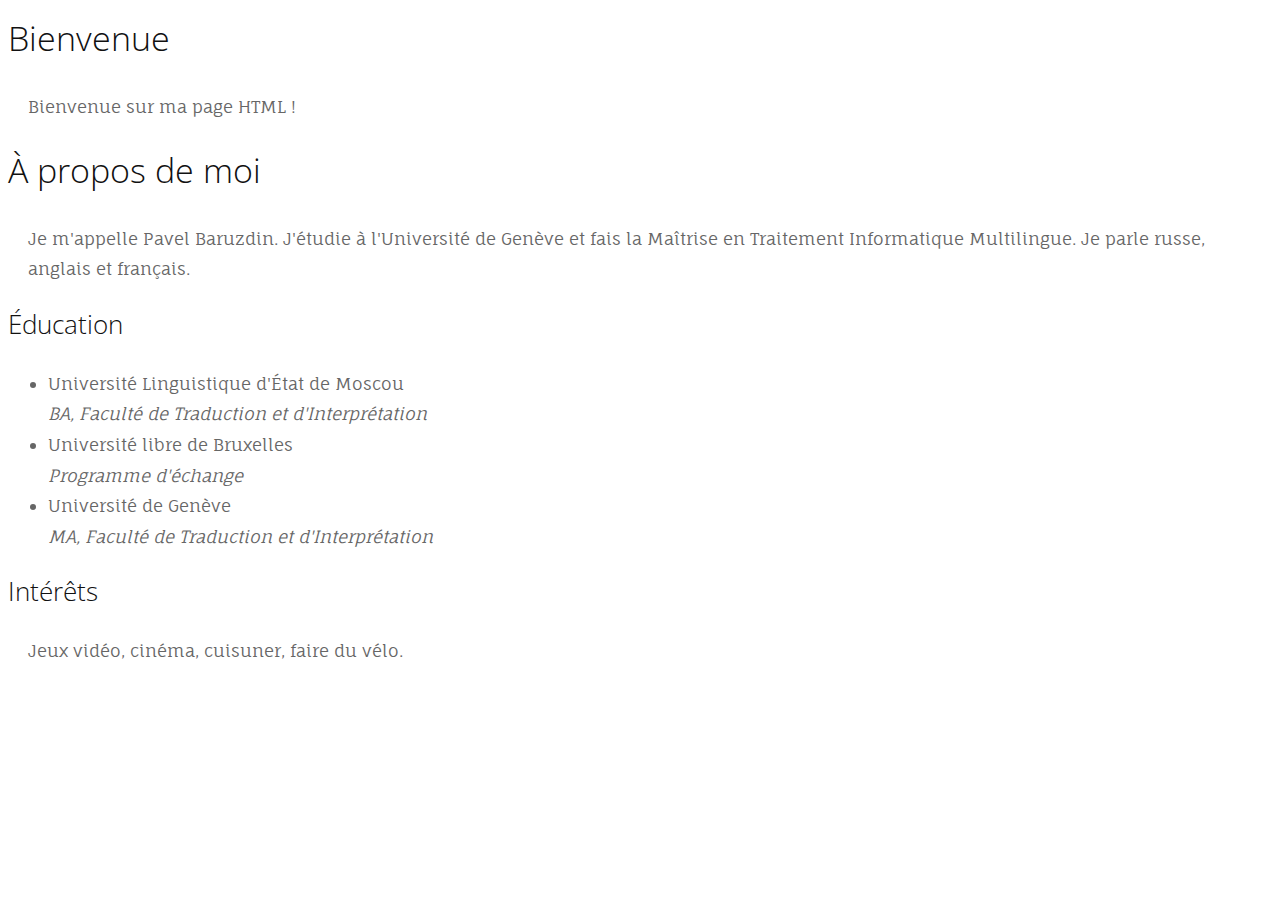
==== index.html @ ae16395b "Initial commit" ====
<!DOCTYPE html>
<html lang="en" dir="ltr">
  <head>
    <meta charset="utf-8">
    <link href="style.css" rel="stylesheet">
    <title>Page d'accueil</title>
  </head>
  <body>
    <h1>Bienvenue</h1>
    <p>Bienvenue sur ma page HTML !</p>
    <h1>À propos de moi</h1>
    <p>Je m'appelle Pavel Baruzdin. J'étudie à l'Université de Genève et fais la Maîtrise en Traitement Informatique Multilingue. Je parle russe, anglais et français.</p>
    <h2>Éducation</h2>
    <ul>
      <li>Université Linguistique d'État de Moscou<br><i>BA, Faculté de Traduction et d'Interprétation</i></li>
      <li>Université libre de Bruxelles<br><i>Programme d'échange</i></li>
      <li>Université de Genève <br><i>MA, Faculté de Traduction et d'Interprétation</i></li>
    </ul>
    <h2>Intérêts</h2>
    <p>Jeux vidéo, cinéma, cuisuner, faire du vélo.</p>
  </body>
</html>
---- style.css ----
@import url(https://fonts.googleapis.com/css?family=Open+Sans:400,300);
@import 'https://fonts.googleapis.com/css?family=Fauna+One';

body {
    color: #222;
    font-family: 'Fauna One', serif;
    font-size: 17px;
    line-height: 1.8!important;
}
html {
    overflow-x: hidden;
}
h1, h2 {
    font-family: 'Open Sans', sans-serif;
    font-weight: 200;
    color: #111;
    margin-top: 0;
}
p {
    font-family: 'Fauna One', serif;
    font-weight: 300;
    color: #666;
    margin-left: 20px;
}
ul {
  font-family: 'Fauna One', serif;
  font-weight: 300;
  color: #666;
}
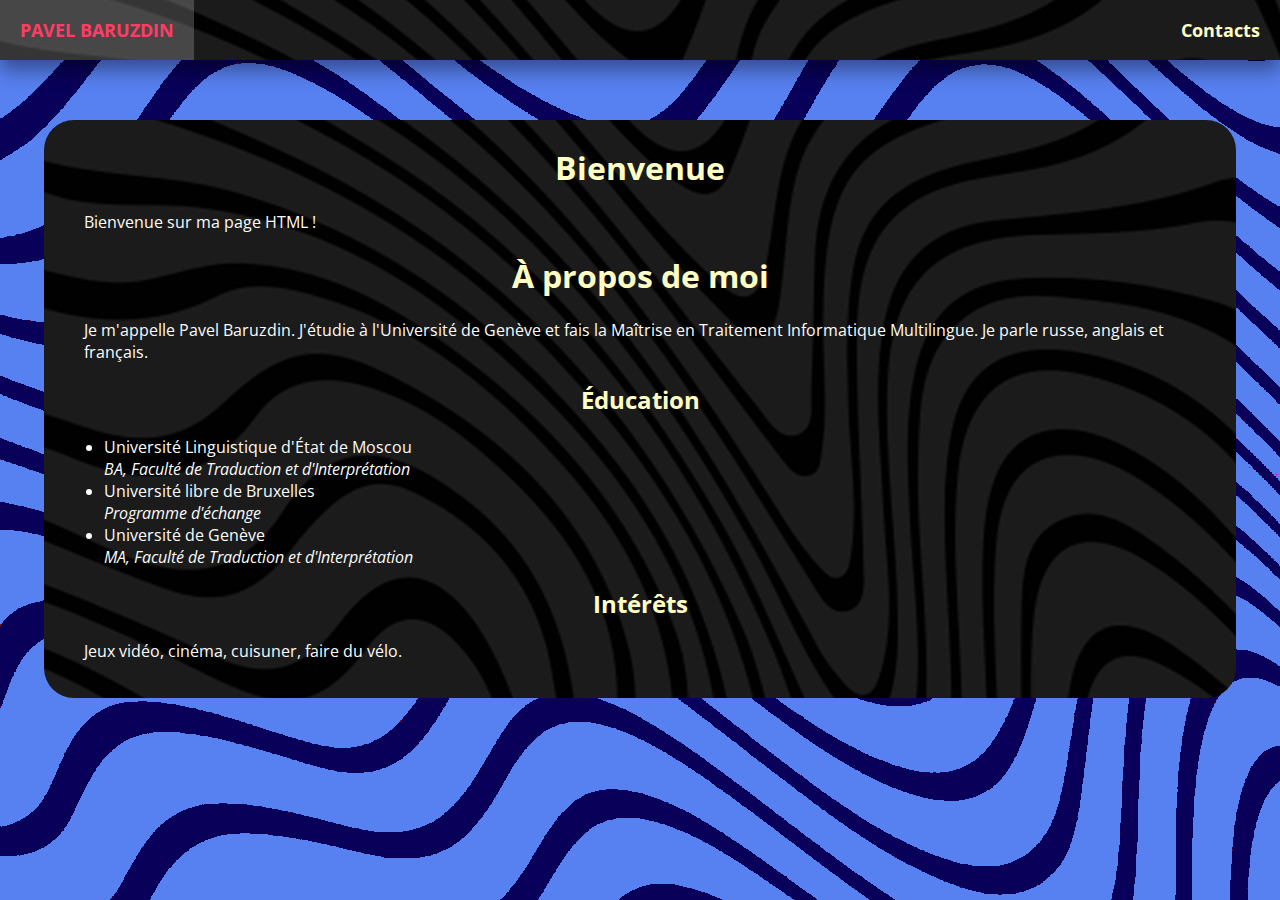
==== commit 6d0675a6: "changes to my website" ====
--- a/index.html
+++ b/index.html
@@ -6,6 +6,11 @@
     <title>Page d'accueil</title>
   </head>
   <body>
+      <div class="navbar"><a href="index.html" style="color: #ff3d64">PAVEL BARUZDIN</a>
+         <div class="Contacts"><a href="contacts.html">Contacts</a>
+         </div>
+      </div>
+    <div class="main">
     <h1>Bienvenue</h1>
     <p>Bienvenue sur ma page HTML !</p>
     <h1>À propos de moi</h1>
@@ -18,5 +23,6 @@
     </ul>
     <h2>Intérêts</h2>
     <p>Jeux vidéo, cinéma, cuisuner, faire du vélo.</p>
+  </div>
   </body>
 </html>
--- a/style.css
+++ b/style.css
@@ -1,29 +1,83 @@
-@import url(https://fonts.googleapis.com/css?family=Open+Sans:400,300);
-@import 'https://fonts.googleapis.com/css?family=Fauna+One';
+@import url(https://fonts.googleapis.com/css2?family=Open+Sans);
 
 body {
-    color: #222;
-    font-family: 'Fauna One', serif;
-    font-size: 17px;
-    line-height: 1.8!important;
+background-image: url("src/backgroundBlue.png");
+background-repeat: no-repeat;
+background-attachment: fixed;
+font-family: "Open Sans", sans-serif;
+color: #fcfcfc;
+margin: 0;
 }
-html {
-    overflow-x: hidden;
+a {
+color: #ffffc4;
+}
+a:link {
+text-decoration: none;
+}
+a:visited {
+text-decoration: none;
+}
+a:hover {
+text-decoration: underline;
+}
+a:active {
+text-decoration: none;
+}
+.navbar {
+overflow: hidden;
+background-image: url("src/wavesBlackGrey.png");
+font-family: "Open Sans", sans-serif;
+font-size: 18px;
+font-weight: bold;
+top: 0;
+width: 100%;
+margin: 0;
+padding: 0px;
+height: 60px;
+box-shadow: 0px 10px 18px 0px rgba(0,0,0,0.4);
+}
+.navbar a {
+float: left;
+color: #ffffc4;
+text-align: center;
+padding: 18px 20px;
+text-decoration: none;
+}
+.navbar a:hover, .Contacts:hover {
+background-color: rgba(176,176,176,0.3);
+}
+.Contacts {
+float: right;
+right: 5px;
+overflow: hidden;
+}
+.Contacts a {
+color: #ffffc4;
+text-align: center;
+padding: 18px 20px;
+text-decoration: none;
+}
+.Contacts:hover {
+display: block;
+}
+.main {
+background-image: url("src/wavesBlackGrey.png");
+width: 90%;
+border-radius: 30px;
+padding-left: 20px;
+padding-top: 5px;
+padding-right: 20px;
+padding-bottom: 20px;
+margin-top: 60px;
+margin-left: auto;
+margin-right: auto;
+margin-bottom: 60px;
 }
 h1, h2 {
-    font-family: 'Open Sans', sans-serif;
-    font-weight: 200;
-    color: #111;
-    margin-top: 0;
+  text-align: center;
+  color: #ffffc4;
 }
 p {
-    font-family: 'Fauna One', serif;
-    font-weight: 300;
-    color: #666;
-    margin-left: 20px;
+  padding-left: 20px;
+  padding-right: 20px;
 }
-ul {
-  font-family: 'Fauna One', serif;
-  font-weight: 300;
-  color: #666;
-}
